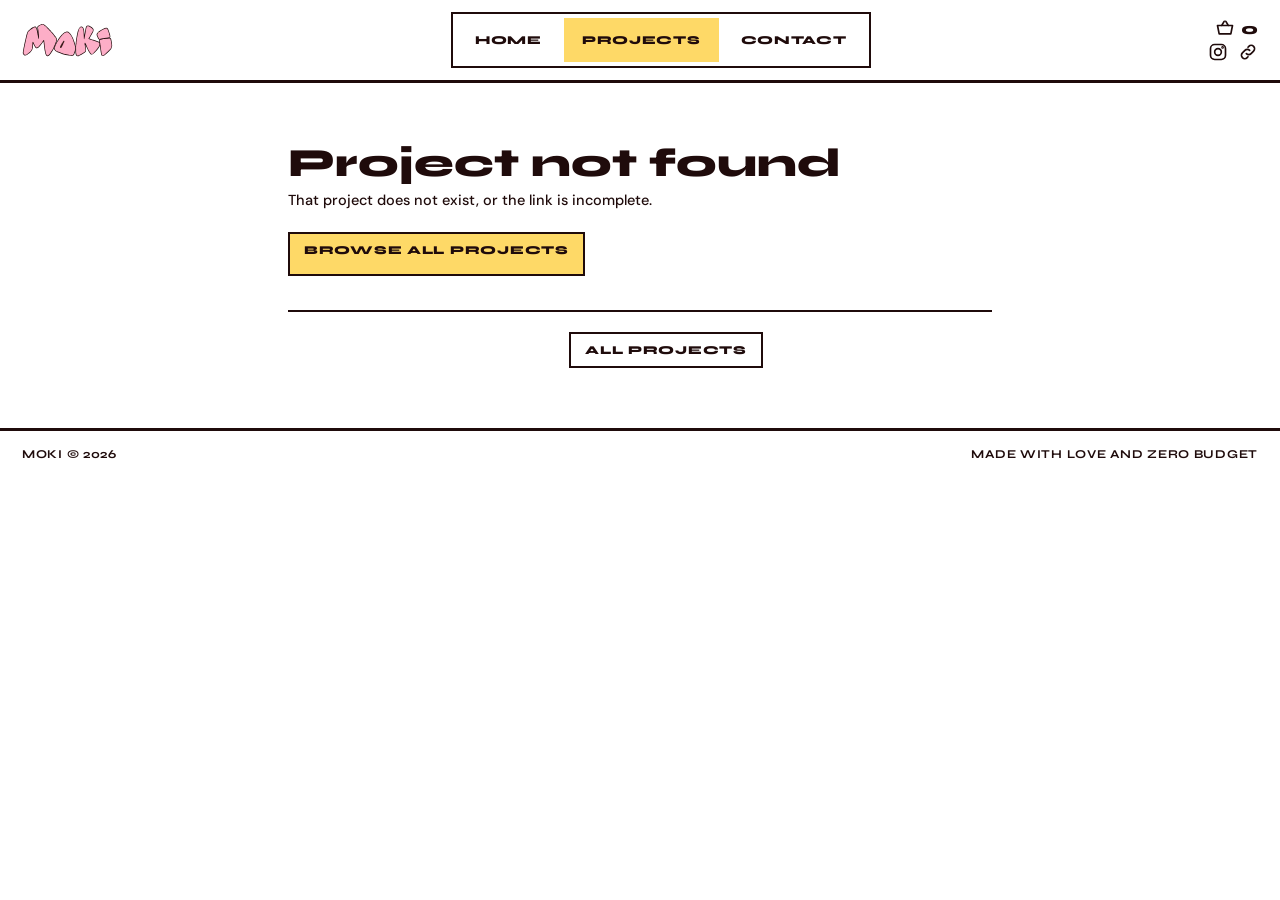
==== project.html @ 07895a1e "MOKI website — retro project cards, redesigned navbar, mobile optimized Cards: - Replace the dark re" ====
<!DOCTYPE html>
<html lang="en">
<head>
<meta charset="utf-8">
<meta name="viewport" content="width=device-width, initial-scale=1, viewport-fit=cover">
<title>Project — MOKI</title>
<meta name="description" content="Project details from MOKI — objective, highlights and license.">
<meta name="theme-color" content="#FED967">
<link rel="icon" href="moki-favicon.svg" type="image/svg+xml">
<link rel="preconnect" href="https://fonts.googleapis.com">
<link href="https://fonts.googleapis.com/css2?family=Bagel+Fat+One&family=Syne:wght@600;800&family=DM+Sans:wght@400;500;700&display=swap" rel="stylesheet">
<link rel="stylesheet" href="style.css">
</head>
<body>
<h1 class="sr">Project — MOKI</h1>
<header>
  <a class="logo" href="projects.html" aria-label="MOKI — all projects"><img src="moki-mark.svg" alt="MOKI" width="1044" height="388"></a>
  <nav id="nav" aria-label="Main">
    <a href="MOKI%20Website.html">Home</a>
    <a class="on" href="projects.html" aria-current="page">Projects</a>
    <a href="MOKI%20Website.html#contact">Contact</a>
  </nav>
  <div class="tools">
    <button class="cart" id="cartBtn" aria-label="Free downloads"><svg class="i" viewBox="0 0 24 24"><path d="M3 9h18l-2 10H5L3 9zM8 9l3-5M16 9l-3-5"/></svg><span id="cnt">0</span></button>
    <div class="soc"><a href="#" aria-label="Instagram"><svg class="i" viewBox="0 0 24 24"><rect x="3" y="3" width="18" height="18" rx="5"/><circle cx="12" cy="12" r="4"/><circle cx="17.5" cy="6.5" r=".6"/></svg></a><a href="#" aria-label="Link"><svg class="i" viewBox="0 0 24 24"><path d="M10 14a4 4 0 0 0 5.7 0l3-3a4 4 0 0 0-5.7-5.7l-1 1M14 10a4 4 0 0 0-5.7 0l-3 3a4 4 0 0 0 5.7 5.7l1-1"/></svg></a></div>
  </div>
</header>

<main>
<section class="view"><div class="pg narrow">
  <div id="d"></div>
  <div class="dnav">
    <a id="prev" href="projects.html">&larr; Previous</a>
    <a href="projects.html">All projects</a>
    <a id="next" href="projects.html">Next &rarr;</a>
  </div>
</div></section>
</main>

<footer><span>MOKI © 2026</span><span>Made with love and zero budget</span></footer>

<script src="projects.js"></script>
<script>
var $=function(i){return document.getElementById(i)};
dlPaint();

var id=new URLSearchParams(location.search).get("id");
var i=P.findIndex(function(p){return p.id===id});
var d=$("d");

if(i<0){
 document.title="Not found — MOKI";
 d.innerHTML='<div class="dhead"><h2>Project not found</h2></div>'
  +'<p class="dlede">That project does not exist, or the link is incomplete.</p>'
  +'<p style="margin-top:20px"><a class="btn" href="projects.html">Browse all projects</a></p>';
 $("prev").style.visibility="hidden";$("next").style.visibility="hidden";
}else{
 var p=P[i],n=(i+1)%P.length,pv=(i-1+P.length)%P.length;
 document.title=p.n+" — MOKI Projects";
 document.querySelector('meta[name=description]').setAttribute("content",p.d);
 d.innerHTML='<div class="dhead"><span class="chip"><i class="dot"></i>'+p.c+(p.live?"":" &middot; SOON")+'</span>'
  +'</div>'
  +'<h2 style="margin:10px 0 10px;font:800 clamp(28px,5vw,46px)/1.05 Syne,sans-serif;color:var(--fg)">'+p.n+'</h2>'
  +'<p class="dlede">'+p.d+'</p>'
  +'<dl class="dsec">'
  +'<dt>Design objective</dt><dd>'+p.o+'</dd>'
  +'<dt>Highlights</dt><dd>'+p.f+'</dd>'
  +'<dt>Credit</dt><dd>Created by MOKI</dd>'
  +'<dt>License</dt><dd>'+(p.live?'Free download. License terms are stated on the download page.':'Announced at release.')+'</dd>'
  +'</dl>'
  +'<div class="row">'+(p.live?'<button class="btn" id="get">Get it free</button>':'<button class="btn" disabled style="opacity:.5;cursor:not-allowed">Coming soon</button>')+'</div>';
 $("prev").textContent="\u2190 "+P[pv].n;$("prev").href="?id="+P[pv].id;
 $("next").textContent=P[n].n+" \u2192";$("next").href="?id="+P[n].id;
 if(p.live)$("get").onclick=dlAdd;
}
</script>
</body>
</html>
---- style.css ----
:root{--ink:#1F0B0B;--bg:#fff;--fg:#1F0B0B;--card:#fff;--line:#1F0B0B;--yellow:#FED967;--pink:#FDAEC7;--hot:#FC6B8B;--blue:#91D1FD;--cream:#FEF3D3;
box-sizing:border-box;padding-top:env(safe-area-inset-top,0px);padding-bottom:env(safe-area-inset-bottom,0px)}
@media (prefers-color-scheme:dark){:root:not([data-theme="light"]){--bg:#1A0D0E;--fg:#FEF3D3;--card:#241214;--line:#FEF3D3}}
:root[data-theme="dark"]{--bg:#1A0D0E;--fg:#FEF3D3;--card:#241214;--line:#FEF3D3}
html{scroll-padding-top:env(safe-area-inset-top,0px);scroll-behavior:smooth}
*{box-sizing:border-box}
body{margin:0;background:var(--bg);color:var(--fg);font:500 14px/1.6 "DM Sans",system-ui,sans-serif}
button{font:inherit;color:inherit;cursor:pointer}
.sr{position:absolute;width:1px;height:1px;padding:0;margin:-1px;overflow:hidden;clip:rect(0 0 0 0);white-space:nowrap;border:0}

/* header */
header{position:sticky;top:env(safe-area-inset-top,0px);z-index:20;display:flex;flex-wrap:wrap;align-items:center;gap:14px 20px;padding:12px 22px;border-bottom:3px solid var(--line);background:var(--bg)}
.logo{display:block;transition:transform .15s}
.logo img{display:block;height:34px;width:auto}
.logo:hover{transform:rotate(-2deg) scale(1.04)}
/* pill group: nav's two auto margins split the free space, so it sits centred with no dead gap */
nav{display:flex;gap:4px;margin-inline:auto;padding:4px;border:2px solid var(--line);background:var(--card)}
nav a{text-decoration:none;color:var(--fg);font:800 12px/1 Syne,sans-serif;letter-spacing:.06em;text-transform:uppercase;display:inline-flex;align-items:center;height:44px;padding:0 18px;border:0;background:none;transition:background .15s,color .15s}
nav a:not(.on):hover{background:var(--pink);color:var(--ink)}
nav a.on{background:var(--yellow);color:var(--ink)}
.tools{margin-left:0;display:flex;flex-direction:column;align-items:flex-end;gap:4px}
.cart{display:flex;align-items:center;gap:6px;border:0;background:none;font:800 16px Syne,sans-serif;padding:0;transition:transform .15s}
.cart:hover{transform:translateY(-2px)}
.soc{display:flex;gap:10px}.soc a{color:var(--fg);display:flex;transition:transform .15s}
.soc a:hover{transform:translate(-2px,-2px)}
svg.i{width:20px;height:20px;fill:none;stroke:currentColor;stroke-width:2;stroke-linecap:round;stroke-linejoin:round}
:focus-visible{outline:3px solid var(--hot);outline-offset:2px}
#bar{position:absolute;left:0;bottom:-3px;height:3px;width:var(--p,0%);background:var(--hot)}

/* sections */
.view{display:block;scroll-margin-top:96px}
#home{display:grid;grid-template-columns:1fr 1fr;min-height:calc(100svh - 100px)}
.left{padding:44px 42px 56px;display:flex;flex-direction:column;justify-content:center}
.about{position:relative;border:2px solid var(--line);background:var(--card);padding:18px 24px 30px;max-width:520px;margin:0 auto}
.about p{margin:0 0 12px;font-size:13px}
.left .soc{max-width:520px;width:100%;margin:26px auto 0}
.right{position:relative;background:var(--blue);overflow:hidden;min-height:420px}
.right>img{position:absolute;inset:0;width:100%;height:100%;object-fit:cover;object-position:center 15%;transform:translateY(var(--py,0px)) scale(var(--ps,1));will-change:transform}
.pg{padding:36px 28px 60px;max-width:1100px;margin:0 auto;width:100%}
.pg.narrow{max-width:760px}

/* graffiti title images */
.ttl{display:block;height:auto;max-width:100%;margin:0 0 14px;transform:rotate(-2deg);transform-origin:left}
.ttl.ctr{transform-origin:center;margin-inline:auto}
.t-about{max-width:min(320px,100%)}
.t-projects{max-width:min(400px,100%)}
.t-contact{max-width:min(425px,100%)}

/* project card — dark retro, card-local palette (site tokens untouched) */
.cards{display:grid;grid-template-columns:repeat(auto-fill,minmax(min(290px,100%),1fr));gap:34px 26px;margin-top:34px}
.pc{--cb-card:#241013;--cb-yellow:#FFD65F;--cb-pink:#FFB2CA;--cb-cream:#FFF0D0;--cb-ink:#17090C;--cb-hot:#FC6B8B;
 display:flex;flex-direction:column;background:var(--cb-card);
 border:2px solid var(--cb-cream);box-shadow:6px 6px 0 var(--cb-cream);
 cursor:pointer;transition:transform .18s,box-shadow .18s}
.pc:hover{transform:translate(-3px,-3px);box-shadow:9px 9px 0 var(--cb-cream)}
.pt{position:relative;height:170px;overflow:hidden;background-color:var(--c);
 background-image:radial-gradient(rgba(31,11,11,.16) 1.6px,transparent 1.7px);background-size:16px 16px;
 border-bottom:2px solid var(--cb-cream)}
.pn{position:absolute;left:14px;top:8px;font:400 66px/1 "Bagel Fat One",cursive;color:#fff;
 -webkit-text-stroke:3px var(--cb-ink);paint-order:stroke fill;text-shadow:3px 3px 0 var(--cb-hot)}
.stk{position:absolute;right:12px;top:14px;transform:rotate(7deg);background:var(--cb-yellow);color:var(--cb-ink);
 border:2px solid var(--cb-ink);padding:5px 10px;font:800 11px/1 Syne,sans-serif;letter-spacing:.1em;
 text-transform:uppercase;transition:transform .2s}
.pc:hover .stk{transform:rotate(-4deg) scale(1.08)}
.stk.soon{background:#fff}
.cat{position:absolute;left:12px;bottom:12px;background:var(--cb-cream);color:var(--cb-ink);
 border:2px solid var(--cb-ink);padding:4px 10px;font:800 10px/1 Syne,sans-serif;letter-spacing:.1em;
 text-transform:uppercase}
.pt .mi{position:absolute;right:14px;bottom:10px;width:58px;height:58px;animation:pcb 2.4s ease-in-out infinite}
@keyframes pcb{50%{transform:translateY(-6px) rotate(-4deg)}}
.pb{padding:16px;display:flex;flex-direction:column;gap:8px;flex:1;color:var(--cb-cream)}
.pb h3{margin:0;font:800 21px/1.1 Syne,sans-serif}
.pb p{margin:0;font-size:13px;line-height:1.5;flex:1}
.pf{display:flex;align-items:center;justify-content:space-between;gap:10px;margin-top:6px;
 padding-top:12px;border-top:2px dashed var(--cb-cream)}
.lic2{min-width:0;font:800 10px/1.3 Syne,sans-serif;letter-spacing:.08em;text-transform:uppercase;opacity:.75}
.go{flex:none;white-space:nowrap;font:800 12px/1 Syne,sans-serif;letter-spacing:.08em;text-transform:uppercase;
 padding:9px 14px;min-height:44px;border:2px solid var(--cb-cream);background:var(--cb-yellow);color:var(--cb-ink);
 transition:background .15s,transform .15s}
.pc:hover .go{background:var(--cb-pink);transform:translateX(2px)}
@media (prefers-reduced-motion:reduce){.pt .mi{animation:none}}

.chip{align-self:flex-start;display:inline-flex;align-items:center;gap:6px;font:800 9px Syne,sans-serif;letter-spacing:.1em;text-transform:uppercase;border:2px solid var(--line);padding:3px 8px;background:var(--cream);color:var(--ink);max-width:100%}
.dot{width:7px;height:7px;border-radius:50%;background:var(--ink);flex:none}
.more{display:flex;justify-content:center;margin-top:30px}

.btn{font:800 12px Syne,sans-serif;letter-spacing:.06em;text-transform:uppercase;padding:9px 14px;min-height:44px;border:2px solid var(--line);background:var(--yellow);color:var(--ink);text-decoration:none;display:inline-block;transition:transform .15s,box-shadow .15s,background .15s}
.btn:hover{background:var(--pink);transform:translate(-2px,-2px);box-shadow:3px 3px 0 var(--line)}
.mail{position:absolute;right:18px;bottom:-20px;transform:rotate(-5deg);font:800 14px Syne,sans-serif;letter-spacing:.06em;text-transform:uppercase;padding:6px 14px;min-height:44px;border:2px solid var(--line);background:var(--pink);color:var(--ink);text-decoration:none;transition:transform .15s}
.mail:hover{transform:rotate(2deg) scale(1.06)}

/* project detail */
.dhead{display:flex;align-items:center;gap:12px;flex-wrap:wrap;margin:22px 0 4px}
.dhead h2{margin:0;font:800 clamp(26px,4vw,40px)/1.1 Syne,sans-serif;color:var(--fg)}
.dlede{font-size:14.5px;margin:0 0 6px}
.dsec{margin:24px 0 0}
.dsec dt{font:800 10px Syne,sans-serif;letter-spacing:.1em;text-transform:uppercase;color:var(--fg);margin:0 0 5px}
.dsec dd{margin:0 0 18px;font-size:13.5px}
.dnav{display:flex;gap:10px;justify-content:space-between;align-items:center;flex-wrap:wrap;margin-top:34px;padding-top:20px;border-top:2px solid var(--line)}
.dnav a{font:800 12px Syne,sans-serif;letter-spacing:.06em;text-transform:uppercase;color:var(--fg);text-decoration:none;border:2px solid var(--line);background:var(--card);padding:9px 14px;transition:transform .15s,box-shadow .15s,background .15s}
.dnav a:hover{transform:translate(-2px,-2px);box-shadow:3px 3px 0 var(--line);background:var(--yellow)}

/* contact */
#contact .pg{text-align:center;padding:70px 28px 90px}
.cform{max-width:440px;margin:26px auto 0;text-align:left}
.cform label{display:block;font:800 10px Syne,sans-serif;letter-spacing:.1em;text-transform:uppercase;margin:0 0 6px;color:var(--fg)}
.cform input,.cform textarea{width:100%;font:500 14px "DM Sans",sans-serif;color:var(--fg);background:var(--card);border:2px solid var(--line);padding:10px 12px;margin:0 0 15px}
.cform textarea{min-height:112px;resize:vertical}
.csoc{display:flex;gap:12px;justify-content:center;flex-wrap:wrap;margin:30px 0 0}
.csoc a{display:flex;align-items:center;gap:9px;min-height:44px;border:2px solid var(--line);background:var(--card);padding:11px 18px;font:800 12px Syne,sans-serif;letter-spacing:.08em;text-transform:uppercase;color:var(--fg);text-decoration:none;transition:transform .15s,box-shadow .15s,background .15s}
.csoc a:hover{transform:translate(-2px,-2px);box-shadow:4px 4px 0 var(--line);background:var(--yellow)}

/* scroll fx */
.js .rv{opacity:0;transform:translateY(46px) scale(.97);transition:opacity .7s ease,transform .8s cubic-bezier(.2,.9,.25,1.15);transition-delay:var(--d,0s)}
.js .rv.in{opacity:1;transform:none}
.marq{border-top:3px solid var(--line);border-bottom:3px solid var(--line);background:var(--yellow);color:var(--ink);overflow:hidden;white-space:nowrap;font:400 34px/1 "Bagel Fat One",cursive;padding:14px 0}
.mt{display:inline-block;will-change:transform}

/* dialog */
dialog{border:2px solid var(--line);background:var(--card);color:var(--fg);max-width:480px;width:calc(100% - 32px);padding:24px;box-shadow:8px 8px 0 var(--hot)}
dialog::backdrop{background:rgba(31,11,11,.5)}
dialog h3{font:400 38px/1 "Bagel Fat One",cursive;margin:0 0 6px}
dialog dl{margin:14px 0;font-size:13px}dialog dt{font:800 11px Syne,sans-serif;text-transform:uppercase;letter-spacing:.08em;margin-top:8px}dialog dd{margin:0}
.row{display:flex;gap:10px;margin-top:16px}
footer{border-top:3px solid var(--line);padding:16px 22px;font:700 12px Syne,sans-serif;letter-spacing:.06em;text-transform:uppercase;display:flex;justify-content:space-between;gap:10px;flex-wrap:wrap}

@media (max-width:820px){
  header{flex-wrap:nowrap;gap:12px;padding:10px 14px}
  .logo img{height:28px}
  .tools{margin-left:auto;flex-direction:row;align-items:center;gap:10px}
  /* icon controls to a 44px touch target — svg.i is 20px */
  .cart{padding:12px 6px}
  .soc{gap:4px}
  .soc a{padding:12px}

  /* nav leaves the header flow entirely (position:fixed), so the header collapses to one
     row and the nav becomes a thumb-reachable bottom tab bar. header has no transform/
     filter, so this stays viewport-anchored. */
  nav{position:fixed;left:0;right:0;bottom:0;z-index:30;margin:0;
    display:grid;grid-template-columns:repeat(3,1fr);gap:0;border-radius:0;
    border:2px solid var(--line);border-bottom:0;
    padding:6px 8px calc(6px + env(safe-area-inset-bottom,0px))}
  nav a{height:48px;justify-content:center;padding:0 4px;font-size:11px;letter-spacing:.03em;text-align:center}

  body{padding-bottom:calc(72px + env(safe-area-inset-bottom,0px))}
  .view{scroll-margin-top:78px}

  #home{grid-template-columns:1fr}
  .left{padding:28px 16px 40px}
  .right{min-height:300px;order:-1}
  .pg{padding:28px 16px 44px}
  #contact .pg{padding:48px 16px 64px}
  .cards{grid-template-columns:repeat(auto-fill,minmax(min(300px,100%),1fr));gap:28px 18px}
  .cform input,.cform textarea{font-size:16px}
  .dnav{flex-direction:column;align-items:stretch}
  .dnav a{display:flex;align-items:center;justify-content:center;min-height:44px}
}
/* no container queries needed: every .pt child is absolutely anchored, .pf is flex with a
   min-width:0 label, so the card has no width-sensitive text that can clip */
@media (hover:none){.logo:hover,.cart:hover,.soc a:hover,.btn:hover,.csoc a:hover,.dnav a:hover,.mail:hover,nav a:not(.on):hover,.pc:hover,.pc:hover .stk,.pc:hover .go{transform:none;box-shadow:none}.go:hover{background:var(--cb-yellow)}}
@media (prefers-reduced-motion:reduce){
  *{transition:none!important}
  .js .rv{opacity:1!important;transform:none!important}
  html{scroll-behavior:auto}
  .right>img{transform:none}
}
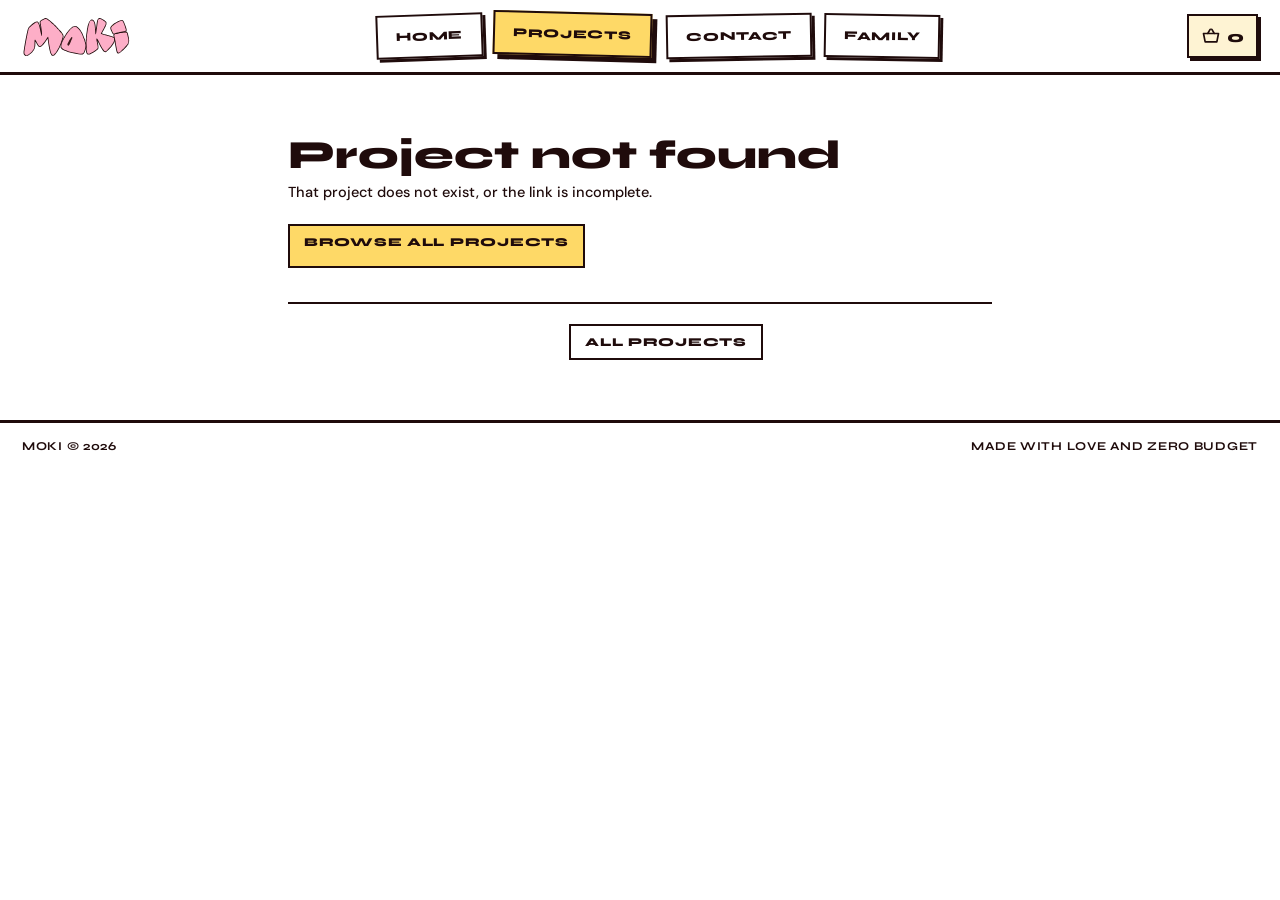
==== commit 569c838d: "Family page, sticker navbar, Vercel config Navbar: - Header se social icons hataye — ab sirf logo, n" ====
--- a/project.html
+++ b/project.html
@@ -16,13 +16,13 @@
 <header>
   <a class="logo" href="projects.html" aria-label="MOKI — all projects"><img src="moki-mark.svg" alt="MOKI" width="1044" height="388"></a>
   <nav id="nav" aria-label="Main">
-    <a href="MOKI%20Website.html">Home</a>
+    <a href="index.html">Home</a>
     <a class="on" href="projects.html" aria-current="page">Projects</a>
-    <a href="MOKI%20Website.html#contact">Contact</a>
+    <a href="index.html#contact">Contact</a>
+    <a href="family.html">Family</a>
   </nav>
   <div class="tools">
     <button class="cart" id="cartBtn" aria-label="Free downloads"><svg class="i" viewBox="0 0 24 24"><path d="M3 9h18l-2 10H5L3 9zM8 9l3-5M16 9l-3-5"/></svg><span id="cnt">0</span></button>
-    <div class="soc"><a href="#" aria-label="Instagram"><svg class="i" viewBox="0 0 24 24"><rect x="3" y="3" width="18" height="18" rx="5"/><circle cx="12" cy="12" r="4"/><circle cx="17.5" cy="6.5" r=".6"/></svg></a><a href="#" aria-label="Link"><svg class="i" viewBox="0 0 24 24"><path d="M10 14a4 4 0 0 0 5.7 0l3-3a4 4 0 0 0-5.7-5.7l-1 1M14 10a4 4 0 0 0-5.7 0l-3 3a4 4 0 0 0 5.7 5.7l1-1"/></svg></a></div>
   </div>
 </header>
 
--- a/style.css
+++ b/style.css
@@ -8,19 +8,25 @@
 button{font:inherit;color:inherit;cursor:pointer}
 .sr{position:absolute;width:1px;height:1px;padding:0;margin:-1px;overflow:hidden;clip:rect(0 0 0 0);white-space:nowrap;border:0}
 
-/* header */
-header{position:sticky;top:env(safe-area-inset-top,0px);z-index:20;display:flex;flex-wrap:wrap;align-items:center;gap:14px 20px;padding:12px 22px;border-bottom:3px solid var(--line);background:var(--bg)}
-.logo{display:block;transition:transform .15s}
-.logo img{display:block;height:34px;width:auto}
-.logo:hover{transform:rotate(-2deg) scale(1.04)}
-/* pill group: nav's two auto margins split the free space, so it sits centred with no dead gap */
-nav{display:flex;gap:4px;margin-inline:auto;padding:4px;border:2px solid var(--line);background:var(--card)}
-nav a{text-decoration:none;color:var(--fg);font:800 12px/1 Syne,sans-serif;letter-spacing:.06em;text-transform:uppercase;display:inline-flex;align-items:center;height:44px;padding:0 18px;border:0;background:none;transition:background .15s,color .15s}
-nav a:not(.on):hover{background:var(--pink);color:var(--ink)}
-nav a.on{background:var(--yellow);color:var(--ink)}
-.tools{margin-left:0;display:flex;flex-direction:column;align-items:flex-end;gap:4px}
-.cart{display:flex;align-items:center;gap:6px;border:0;background:none;font:800 16px Syne,sans-serif;padding:0;transition:transform .15s}
-.cart:hover{transform:translateY(-2px)}
+/* header — sticker tabs */
+header{position:sticky;top:env(safe-area-inset-top,0px);z-index:20;display:flex;flex-wrap:wrap;align-items:center;gap:14px 22px;padding:14px 22px;border-bottom:3px solid var(--line);background:var(--bg)}
+.logo{display:block;transform:rotate(-2deg);transition:transform .15s}
+.logo img{display:block;height:40px;width:auto}
+.logo:hover{transform:rotate(-3deg) scale(1.05)}
+/* no pill box — nav's two auto margins split the free space, each link is its own tilted sticker */
+nav{display:flex;gap:12px;margin-inline:auto}
+nav a{--t:-2deg;text-decoration:none;color:var(--fg);font:800 12px/1 Syne,sans-serif;letter-spacing:.06em;
+  text-transform:uppercase;display:inline-flex;align-items:center;height:44px;padding:0 18px;
+  border:2px solid var(--line);background:var(--card);box-shadow:3px 3px 0 var(--line);
+  transform:rotate(var(--t));transition:transform .15s,box-shadow .15s,background .15s}
+nav a:nth-child(2){--t:1.5deg}
+nav a:nth-child(3){--t:-1deg}
+nav a:nth-child(4){--t:1deg}
+nav a:not(.on):hover{background:var(--pink);color:var(--ink);transform:translate(-2px,-2px) rotate(0);box-shadow:5px 5px 0 var(--line)}
+nav a.on{background:var(--yellow);color:var(--ink);transform:translate(-2px,-2px) rotate(var(--t));box-shadow:5px 5px 0 var(--line)}
+.tools{display:flex;align-items:flex-end}
+.cart{display:flex;align-items:center;gap:6px;min-height:44px;padding:8px 12px;border:2px solid var(--line);background:var(--cream);color:var(--ink);font:800 16px Syne,sans-serif;box-shadow:3px 3px 0 var(--line);transition:transform .15s,box-shadow .15s}
+.cart:hover{transform:translate(-2px,-2px);box-shadow:5px 5px 0 var(--line)}
 .soc{display:flex;gap:10px}.soc a{color:var(--fg);display:flex;transition:transform .15s}
 .soc a:hover{transform:translate(-2px,-2px)}
 svg.i{width:20px;height:20px;fill:none;stroke:currentColor;stroke-width:2;stroke-linecap:round;stroke-linejoin:round}
@@ -89,6 +95,26 @@
 .mail{position:absolute;right:18px;bottom:-20px;transform:rotate(-5deg);font:800 14px Syne,sans-serif;letter-spacing:.06em;text-transform:uppercase;padding:6px 14px;min-height:44px;border:2px solid var(--line);background:var(--pink);color:var(--ink);text-decoration:none;transition:transform .15s}
 .mail:hover{transform:rotate(2deg) scale(1.06)}
 
+/* family member card — light sticker, flips with the theme */
+.fcards{display:grid;grid-template-columns:repeat(auto-fill,minmax(min(300px,100%),1fr));gap:34px 26px;margin-top:34px}
+.fm{display:flex;flex-direction:column;background:var(--card);border:2px solid var(--line);
+  box-shadow:6px 6px 0 var(--line);transition:transform .18s,box-shadow .18s}
+.fm:hover{transform:translate(-3px,-3px);box-shadow:9px 9px 0 var(--line)}
+.fmh{position:relative;height:190px;overflow:hidden;background-color:var(--c);
+  background-image:radial-gradient(rgba(31,11,11,.16) 1.6px,transparent 1.7px);background-size:16px 16px;
+  border-bottom:2px solid var(--line);display:grid;place-items:center}
+.fmh .mi{width:96px;height:96px}
+.fmr{position:absolute;right:12px;top:14px;transform:rotate(7deg);background:var(--yellow);color:var(--ink);
+  border:2px solid var(--ink);padding:5px 10px;max-width:70%;font:800 11px/1 Syne,sans-serif;
+  letter-spacing:.1em;text-transform:uppercase}
+.fmb{padding:16px;display:flex;flex-direction:column;gap:8px;flex:1}
+.fmb h3{margin:0;font:400 26px/1 "Bagel Fat One",cursive;color:var(--yellow);
+  -webkit-text-stroke:2px var(--ink);paint-order:stroke fill;text-shadow:2px 2px 0 var(--hot)}
+.fmb p{margin:0;font-size:13px;line-height:1.5;flex:1}
+.ftags{display:flex;flex-wrap:wrap;gap:6px;margin-top:2px}
+.ftag{border:2px solid var(--line);background:var(--cream);color:var(--ink);padding:3px 8px;
+  font:800 9px Syne,sans-serif;letter-spacing:.08em;text-transform:uppercase}
+
 /* project detail */
 .dhead{display:flex;align-items:center;gap:12px;flex-wrap:wrap;margin:22px 0 4px}
 .dhead h2{margin:0;font:800 clamp(26px,4vw,40px)/1.1 Syne,sans-serif;color:var(--fg)}
@@ -137,10 +163,12 @@
      row and the nav becomes a thumb-reachable bottom tab bar. header has no transform/
      filter, so this stays viewport-anchored. */
   nav{position:fixed;left:0;right:0;bottom:0;z-index:30;margin:0;
-    display:grid;grid-template-columns:repeat(3,1fr);gap:0;border-radius:0;
-    border:2px solid var(--line);border-bottom:0;
+    display:grid;grid-template-columns:repeat(4,1fr);gap:0;
+    background:var(--bg);border-top:3px solid var(--line);
     padding:6px 8px calc(6px + env(safe-area-inset-bottom,0px))}
-  nav a{height:48px;justify-content:center;padding:0 4px;font-size:11px;letter-spacing:.03em;text-align:center}
+  nav a{height:48px;justify-content:center;padding:0 4px;font-size:11px;letter-spacing:.03em;text-align:center;
+    border:0;box-shadow:none;transform:none;background:none}
+  nav a.on{background:var(--yellow);color:var(--ink);box-shadow:none;transform:none}
 
   body{padding-bottom:calc(72px + env(safe-area-inset-bottom,0px))}
   .view{scroll-margin-top:78px}
@@ -150,14 +178,14 @@
   .right{min-height:300px;order:-1}
   .pg{padding:28px 16px 44px}
   #contact .pg{padding:48px 16px 64px}
-  .cards{grid-template-columns:repeat(auto-fill,minmax(min(300px,100%),1fr));gap:28px 18px}
+  .cards,.fcards{grid-template-columns:repeat(auto-fill,minmax(min(300px,100%),1fr));gap:28px 18px}
   .cform input,.cform textarea{font-size:16px}
   .dnav{flex-direction:column;align-items:stretch}
   .dnav a{display:flex;align-items:center;justify-content:center;min-height:44px}
 }
 /* no container queries needed: every .pt child is absolutely anchored, .pf is flex with a
    min-width:0 label, so the card has no width-sensitive text that can clip */
-@media (hover:none){.logo:hover,.cart:hover,.soc a:hover,.btn:hover,.csoc a:hover,.dnav a:hover,.mail:hover,nav a:not(.on):hover,.pc:hover,.pc:hover .stk,.pc:hover .go{transform:none;box-shadow:none}.go:hover{background:var(--cb-yellow)}}
+@media (hover:none){.logo:hover,.cart:hover,.soc a:hover,.btn:hover,.csoc a:hover,.dnav a:hover,.mail:hover,.pc:hover,.fm:hover,.pc:hover .stk,.pc:hover .go{transform:none;box-shadow:none}nav a:not(.on):hover{transform:rotate(var(--t));box-shadow:none}.go:hover{background:var(--cb-yellow)}}
 @media (prefers-reduced-motion:reduce){
   *{transition:none!important}
   .js .rv{opacity:1!important;transform:none!important}
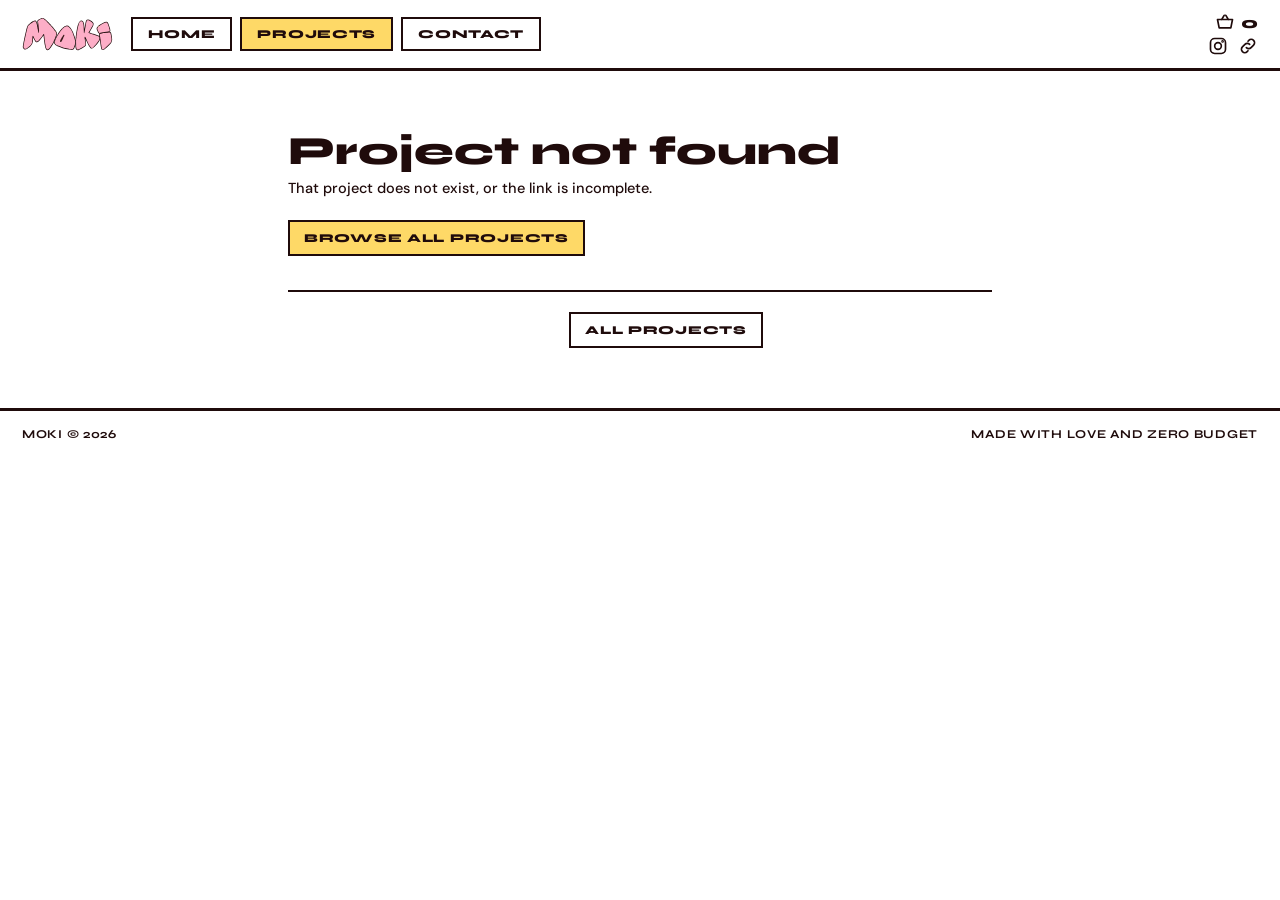
==== commit 883b1910: "Add files via upload" ====
--- a/project.html
+++ b/project.html
@@ -16,13 +16,13 @@
 <header>
   <a class="logo" href="projects.html" aria-label="MOKI — all projects"><img src="moki-mark.svg" alt="MOKI" width="1044" height="388"></a>
   <nav id="nav" aria-label="Main">
-    <a href="index.html">Home</a>
+    <a href="MOKI%20Website.html">Home</a>
     <a class="on" href="projects.html" aria-current="page">Projects</a>
-    <a href="index.html#contact">Contact</a>
-    <a href="family.html">Family</a>
+    <a href="MOKI%20Website.html#contact">Contact</a>
   </nav>
   <div class="tools">
     <button class="cart" id="cartBtn" aria-label="Free downloads"><svg class="i" viewBox="0 0 24 24"><path d="M3 9h18l-2 10H5L3 9zM8 9l3-5M16 9l-3-5"/></svg><span id="cnt">0</span></button>
+    <div class="soc"><a href="#" aria-label="Instagram"><svg class="i" viewBox="0 0 24 24"><rect x="3" y="3" width="18" height="18" rx="5"/><circle cx="12" cy="12" r="4"/><circle cx="17.5" cy="6.5" r=".6"/></svg></a><a href="#" aria-label="Link"><svg class="i" viewBox="0 0 24 24"><path d="M10 14a4 4 0 0 0 5.7 0l3-3a4 4 0 0 0-5.7-5.7l-1 1M14 10a4 4 0 0 0-5.7 0l-3 3a4 4 0 0 0 5.7 5.7l1-1"/></svg></a></div>
   </div>
 </header>
 
--- a/style.css
+++ b/style.css
@@ -8,25 +8,18 @@
 button{font:inherit;color:inherit;cursor:pointer}
 .sr{position:absolute;width:1px;height:1px;padding:0;margin:-1px;overflow:hidden;clip:rect(0 0 0 0);white-space:nowrap;border:0}
 
-/* header — sticker tabs */
-header{position:sticky;top:env(safe-area-inset-top,0px);z-index:20;display:flex;flex-wrap:wrap;align-items:center;gap:14px 22px;padding:14px 22px;border-bottom:3px solid var(--line);background:var(--bg)}
-.logo{display:block;transform:rotate(-2deg);transition:transform .15s}
-.logo img{display:block;height:40px;width:auto}
-.logo:hover{transform:rotate(-3deg) scale(1.05)}
-/* no pill box — nav's two auto margins split the free space, each link is its own tilted sticker */
-nav{display:flex;gap:12px;margin-inline:auto}
-nav a{--t:-2deg;text-decoration:none;color:var(--fg);font:800 12px/1 Syne,sans-serif;letter-spacing:.06em;
-  text-transform:uppercase;display:inline-flex;align-items:center;height:44px;padding:0 18px;
-  border:2px solid var(--line);background:var(--card);box-shadow:3px 3px 0 var(--line);
-  transform:rotate(var(--t));transition:transform .15s,box-shadow .15s,background .15s}
-nav a:nth-child(2){--t:1.5deg}
-nav a:nth-child(3){--t:-1deg}
-nav a:nth-child(4){--t:1deg}
-nav a:not(.on):hover{background:var(--pink);color:var(--ink);transform:translate(-2px,-2px) rotate(0);box-shadow:5px 5px 0 var(--line)}
-nav a.on{background:var(--yellow);color:var(--ink);transform:translate(-2px,-2px) rotate(var(--t));box-shadow:5px 5px 0 var(--line)}
-.tools{display:flex;align-items:flex-end}
-.cart{display:flex;align-items:center;gap:6px;min-height:44px;padding:8px 12px;border:2px solid var(--line);background:var(--cream);color:var(--ink);font:800 16px Syne,sans-serif;box-shadow:3px 3px 0 var(--line);transition:transform .15s,box-shadow .15s}
-.cart:hover{transform:translate(-2px,-2px);box-shadow:5px 5px 0 var(--line)}
+/* header */
+header{position:sticky;top:env(safe-area-inset-top,0px);z-index:20;display:flex;flex-wrap:wrap;align-items:center;gap:12px 18px;padding:12px 22px;border-bottom:3px solid var(--line);background:var(--bg)}
+.logo{display:block;transition:transform .15s}
+.logo img{display:block;height:34px;width:auto}
+.logo:hover{transform:rotate(-2deg) scale(1.04)}
+nav{display:flex;flex-wrap:wrap;gap:8px}
+nav a{text-decoration:none;color:var(--fg);font:800 12px/1 Syne,sans-serif;letter-spacing:.06em;text-transform:uppercase;padding:9px 15px;border:2px solid var(--line);background:var(--card);transition:transform .15s,box-shadow .15s,background .15s}
+nav a:not(.on):hover{transform:translate(-2px,-2px);box-shadow:3px 3px 0 var(--line)}
+nav a.on{background:var(--yellow);color:var(--ink)}
+.tools{margin-left:auto;display:flex;flex-direction:column;align-items:flex-end;gap:4px}
+.cart{display:flex;align-items:center;gap:6px;border:0;background:none;font:800 16px Syne,sans-serif;padding:0;transition:transform .15s}
+.cart:hover{transform:translateY(-2px)}
 .soc{display:flex;gap:10px}.soc a{color:var(--fg);display:flex;transition:transform .15s}
 .soc a:hover{transform:translate(-2px,-2px)}
 svg.i{width:20px;height:20px;fill:none;stroke:currentColor;stroke-width:2;stroke-linecap:round;stroke-linejoin:round}
@@ -34,7 +27,7 @@
 #bar{position:absolute;left:0;bottom:-3px;height:3px;width:var(--p,0%);background:var(--hot)}
 
 /* sections */
-.view{display:block;scroll-margin-top:96px}
+.view{display:block;scroll-margin-top:84px}
 #home{display:grid;grid-template-columns:1fr 1fr;min-height:calc(100svh - 100px)}
 .left{padding:44px 42px 56px;display:flex;flex-direction:column;justify-content:center}
 .about{position:relative;border:2px solid var(--line);background:var(--card);padding:18px 24px 30px;max-width:520px;margin:0 auto}
@@ -53,7 +46,7 @@
 .t-contact{max-width:min(425px,100%)}
 
 /* project card — dark retro, card-local palette (site tokens untouched) */
-.cards{display:grid;grid-template-columns:repeat(auto-fill,minmax(min(290px,100%),1fr));gap:34px 26px;margin-top:34px}
+.cards{display:grid;grid-template-columns:repeat(auto-fill,minmax(290px,1fr));gap:34px 26px;margin-top:34px}
 .pc{--cb-card:#241013;--cb-yellow:#FFD65F;--cb-pink:#FFB2CA;--cb-cream:#FFF0D0;--cb-ink:#17090C;--cb-hot:#FC6B8B;
  display:flex;flex-direction:column;background:var(--cb-card);
  border:2px solid var(--cb-cream);box-shadow:6px 6px 0 var(--cb-cream);
@@ -81,7 +74,7 @@
  padding-top:12px;border-top:2px dashed var(--cb-cream)}
 .lic2{min-width:0;font:800 10px/1.3 Syne,sans-serif;letter-spacing:.08em;text-transform:uppercase;opacity:.75}
 .go{flex:none;white-space:nowrap;font:800 12px/1 Syne,sans-serif;letter-spacing:.08em;text-transform:uppercase;
- padding:9px 14px;min-height:44px;border:2px solid var(--cb-cream);background:var(--cb-yellow);color:var(--cb-ink);
+ padding:9px 14px;border:2px solid var(--cb-cream);background:var(--cb-yellow);color:var(--cb-ink);
  transition:background .15s,transform .15s}
 .pc:hover .go{background:var(--cb-pink);transform:translateX(2px)}
 @media (prefers-reduced-motion:reduce){.pt .mi{animation:none}}
@@ -90,30 +83,10 @@
 .dot{width:7px;height:7px;border-radius:50%;background:var(--ink);flex:none}
 .more{display:flex;justify-content:center;margin-top:30px}
 
-.btn{font:800 12px Syne,sans-serif;letter-spacing:.06em;text-transform:uppercase;padding:9px 14px;min-height:44px;border:2px solid var(--line);background:var(--yellow);color:var(--ink);text-decoration:none;display:inline-block;transition:transform .15s,box-shadow .15s,background .15s}
+.btn{font:800 12px Syne,sans-serif;letter-spacing:.06em;text-transform:uppercase;padding:9px 14px;border:2px solid var(--line);background:var(--yellow);color:var(--ink);text-decoration:none;display:inline-block;transition:transform .15s,box-shadow .15s,background .15s}
 .btn:hover{background:var(--pink);transform:translate(-2px,-2px);box-shadow:3px 3px 0 var(--line)}
-.mail{position:absolute;right:18px;bottom:-20px;transform:rotate(-5deg);font:800 14px Syne,sans-serif;letter-spacing:.06em;text-transform:uppercase;padding:6px 14px;min-height:44px;border:2px solid var(--line);background:var(--pink);color:var(--ink);text-decoration:none;transition:transform .15s}
+.mail{position:absolute;right:18px;bottom:-20px;transform:rotate(-5deg);font:800 14px Syne,sans-serif;letter-spacing:.06em;text-transform:uppercase;padding:6px 14px;border:2px solid var(--line);background:var(--pink);color:var(--ink);text-decoration:none;transition:transform .15s}
 .mail:hover{transform:rotate(2deg) scale(1.06)}
-
-/* family member card — light sticker, flips with the theme */
-.fcards{display:grid;grid-template-columns:repeat(auto-fill,minmax(min(300px,100%),1fr));gap:34px 26px;margin-top:34px}
-.fm{display:flex;flex-direction:column;background:var(--card);border:2px solid var(--line);
-  box-shadow:6px 6px 0 var(--line);transition:transform .18s,box-shadow .18s}
-.fm:hover{transform:translate(-3px,-3px);box-shadow:9px 9px 0 var(--line)}
-.fmh{position:relative;height:190px;overflow:hidden;background-color:var(--c);
-  background-image:radial-gradient(rgba(31,11,11,.16) 1.6px,transparent 1.7px);background-size:16px 16px;
-  border-bottom:2px solid var(--line);display:grid;place-items:center}
-.fmh .mi{width:96px;height:96px}
-.fmr{position:absolute;right:12px;top:14px;transform:rotate(7deg);background:var(--yellow);color:var(--ink);
-  border:2px solid var(--ink);padding:5px 10px;max-width:70%;font:800 11px/1 Syne,sans-serif;
-  letter-spacing:.1em;text-transform:uppercase}
-.fmb{padding:16px;display:flex;flex-direction:column;gap:8px;flex:1}
-.fmb h3{margin:0;font:400 26px/1 "Bagel Fat One",cursive;color:var(--yellow);
-  -webkit-text-stroke:2px var(--ink);paint-order:stroke fill;text-shadow:2px 2px 0 var(--hot)}
-.fmb p{margin:0;font-size:13px;line-height:1.5;flex:1}
-.ftags{display:flex;flex-wrap:wrap;gap:6px;margin-top:2px}
-.ftag{border:2px solid var(--line);background:var(--cream);color:var(--ink);padding:3px 8px;
-  font:800 9px Syne,sans-serif;letter-spacing:.08em;text-transform:uppercase}
 
 /* project detail */
 .dhead{display:flex;align-items:center;gap:12px;flex-wrap:wrap;margin:22px 0 4px}
@@ -133,7 +106,7 @@
 .cform input,.cform textarea{width:100%;font:500 14px "DM Sans",sans-serif;color:var(--fg);background:var(--card);border:2px solid var(--line);padding:10px 12px;margin:0 0 15px}
 .cform textarea{min-height:112px;resize:vertical}
 .csoc{display:flex;gap:12px;justify-content:center;flex-wrap:wrap;margin:30px 0 0}
-.csoc a{display:flex;align-items:center;gap:9px;min-height:44px;border:2px solid var(--line);background:var(--card);padding:11px 18px;font:800 12px Syne,sans-serif;letter-spacing:.08em;text-transform:uppercase;color:var(--fg);text-decoration:none;transition:transform .15s,box-shadow .15s,background .15s}
+.csoc a{display:flex;align-items:center;gap:9px;border:2px solid var(--line);background:var(--card);padding:11px 18px;font:800 12px Syne,sans-serif;letter-spacing:.08em;text-transform:uppercase;color:var(--fg);text-decoration:none;transition:transform .15s,box-shadow .15s,background .15s}
 .csoc a:hover{transform:translate(-2px,-2px);box-shadow:4px 4px 0 var(--line);background:var(--yellow)}
 
 /* scroll fx */
@@ -151,41 +124,19 @@
 footer{border-top:3px solid var(--line);padding:16px 22px;font:700 12px Syne,sans-serif;letter-spacing:.06em;text-transform:uppercase;display:flex;justify-content:space-between;gap:10px;flex-wrap:wrap}
 
 @media (max-width:820px){
-  header{flex-wrap:nowrap;gap:12px;padding:10px 14px}
+  #home{grid-template-columns:1fr}
+  .left{padding:32px 18px 48px}
+  .right{min-height:380px;order:-1}
   .logo img{height:28px}
-  .tools{margin-left:auto;flex-direction:row;align-items:center;gap:10px}
-  /* icon controls to a 44px touch target — svg.i is 20px */
-  .cart{padding:12px 6px}
-  .soc{gap:4px}
-  .soc a{padding:12px}
-
-  /* nav leaves the header flow entirely (position:fixed), so the header collapses to one
-     row and the nav becomes a thumb-reachable bottom tab bar. header has no transform/
-     filter, so this stays viewport-anchored. */
-  nav{position:fixed;left:0;right:0;bottom:0;z-index:30;margin:0;
-    display:grid;grid-template-columns:repeat(4,1fr);gap:0;
-    background:var(--bg);border-top:3px solid var(--line);
-    padding:6px 8px calc(6px + env(safe-area-inset-bottom,0px))}
-  nav a{height:48px;justify-content:center;padding:0 4px;font-size:11px;letter-spacing:.03em;text-align:center;
-    border:0;box-shadow:none;transform:none;background:none}
-  nav a.on{background:var(--yellow);color:var(--ink);box-shadow:none;transform:none}
-
-  body{padding-bottom:calc(72px + env(safe-area-inset-bottom,0px))}
-  .view{scroll-margin-top:78px}
-
-  #home{grid-template-columns:1fr}
-  .left{padding:28px 16px 40px}
-  .right{min-height:300px;order:-1}
-  .pg{padding:28px 16px 44px}
-  #contact .pg{padding:48px 16px 64px}
-  .cards,.fcards{grid-template-columns:repeat(auto-fill,minmax(min(300px,100%),1fr));gap:28px 18px}
-  .cform input,.cform textarea{font-size:16px}
-  .dnav{flex-direction:column;align-items:stretch}
-  .dnav a{display:flex;align-items:center;justify-content:center;min-height:44px}
+  .tools{margin-left:auto;flex-direction:row;align-items:center;gap:14px}
+  nav{order:2;width:100%;display:grid;grid-template-columns:1fr 1fr;gap:5px}
+  nav a{padding:10px 4px;font-size:11px;letter-spacing:.03em;text-align:center}
+  .view{scroll-margin-top:156px}
+  .cards{grid-template-columns:repeat(auto-fill,minmax(300px,1fr));gap:28px 18px}
 }
 /* no container queries needed: every .pt child is absolutely anchored, .pf is flex with a
    min-width:0 label, so the card has no width-sensitive text that can clip */
-@media (hover:none){.logo:hover,.cart:hover,.soc a:hover,.btn:hover,.csoc a:hover,.dnav a:hover,.mail:hover,.pc:hover,.fm:hover,.pc:hover .stk,.pc:hover .go{transform:none;box-shadow:none}nav a:not(.on):hover{transform:rotate(var(--t));box-shadow:none}.go:hover{background:var(--cb-yellow)}}
+@media (hover:none){.logo:hover,.cart:hover,.soc a:hover,.btn:hover,.csoc a:hover,.dnav a:hover,.mail:hover,nav a:not(.on):hover,.pc:hover,.pc:hover .stk,.pc:hover .go{transform:none;box-shadow:none}.go:hover{background:var(--cb-yellow)}}
 @media (prefers-reduced-motion:reduce){
   *{transition:none!important}
   .js .rv{opacity:1!important;transform:none!important}
